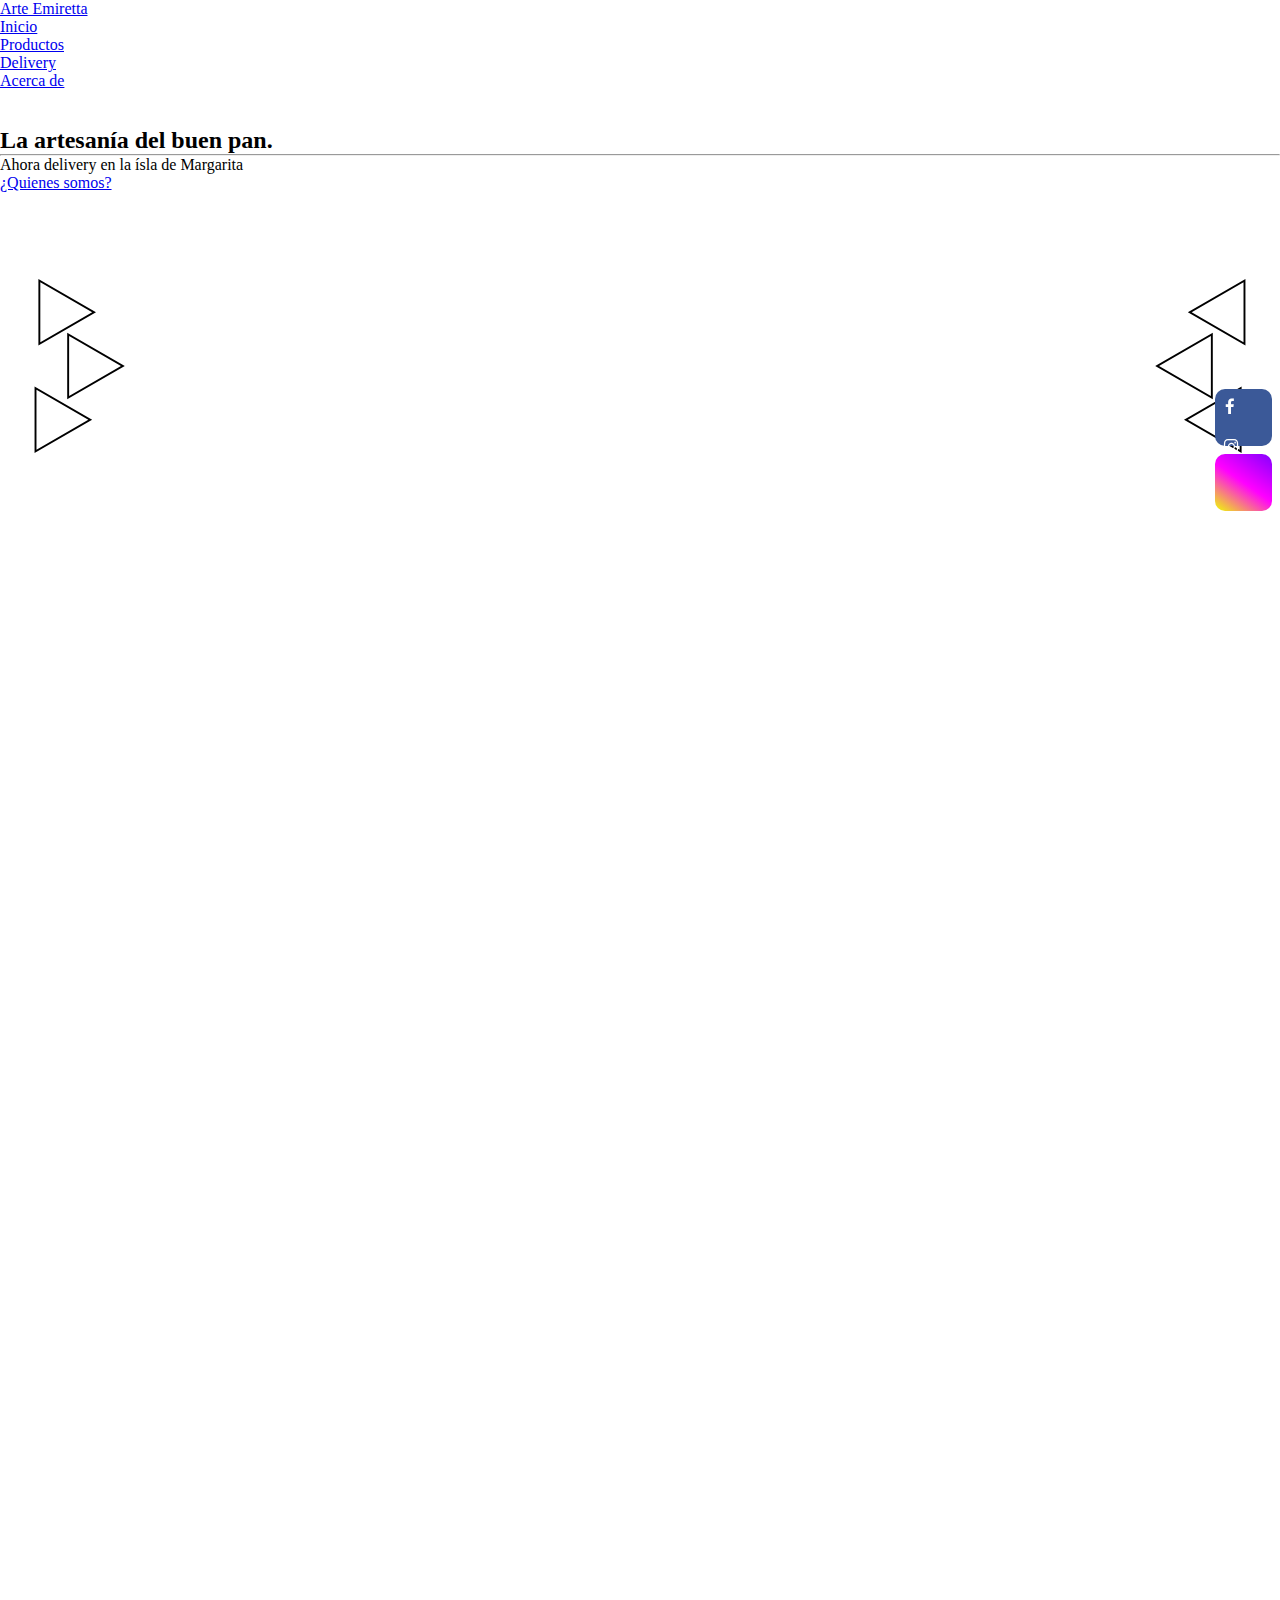
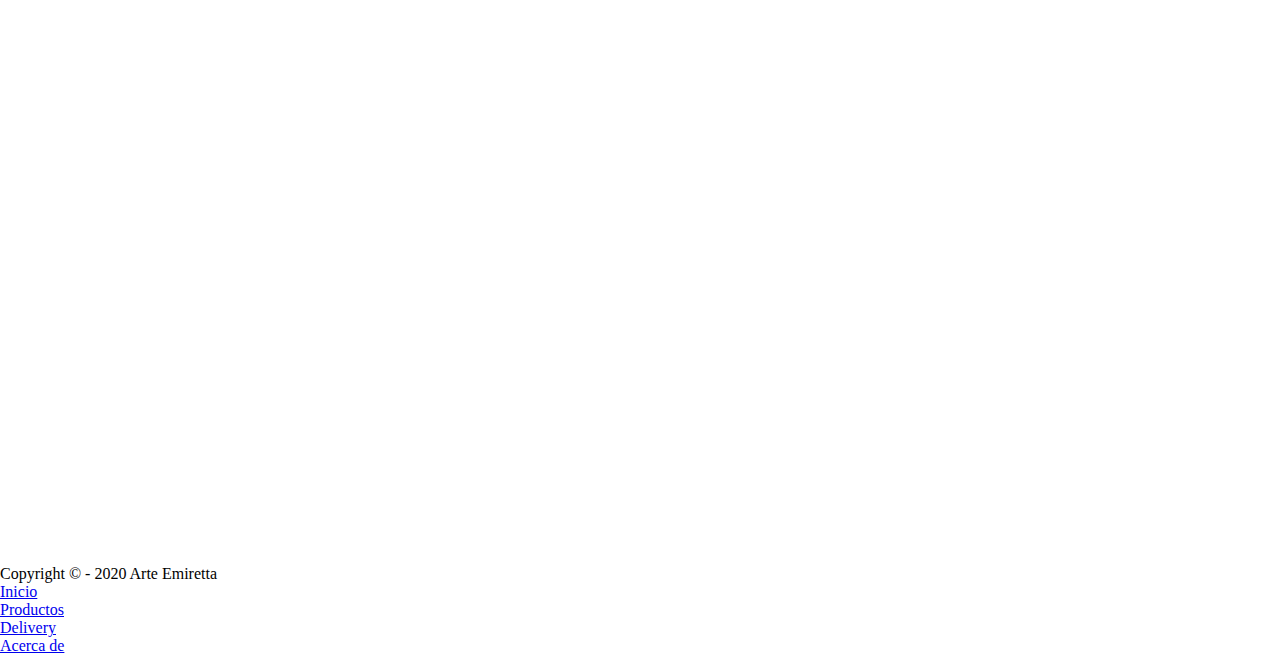
==== index.html @ f60ba261 "Add files via upload" ====
<!doctype html>
<html lang="es">
  <head>
    <meta charset="utf-8">
    <meta name="viewport" content="width=device-width, initial-scale=1, shrink-to-fit=no">
    <meta name="description" content="">
    <meta name="author" content="Cesar Marcano">
    <title>Arte Emiretta</title>
    <link rel="stylesheet" href="https://cdnjs.cloudflare.com/ajax/libs/font-awesome/4.7.0/css/font-awesome.min.css">
    <link rel="canonical" href="https://getbootstrap.com/docs/4.5/examples/product/">
    <link rel="shortcut icon" href="assets/images/fav.png" type="image/x-icon">

    <!-- Bootstrap core CSS -->
<link rel="stylesheet" href="https://stackpath.bootstrapcdn.com/bootstrap/4.5.0/css/bootstrap.min.css" integrity="sha384-9aIt2nRpC12Uk9gS9baDl411NQApFmC26EwAOH8WgZl5MYYxFfc+NcPb1dKGj7Sk" crossorigin="anonymous">

    <style>
      .bd-placeholder-img {
        font-size: 1.125rem;
        text-anchor: middle;
        -webkit-user-select: none;
        -moz-user-select: none;
        -ms-user-select: none;
        user-select: none;
      }

      @media (min-width: 768px) {
        .bd-placeholder-img-lg {
          font-size: 3.5rem;
        }
      }
    </style>
    <!-- Custom styles for this template -->
    <link href="product.css" rel="stylesheet">
  </head>
  <body>
    <header>
      <nav class="navbar navbar-expand-md navbar-dark fixed-top bg-dark">
        <a class="navbar-brand" href="#">Arte Emiretta</a>
        
        </button>
        <div class="collapse navbar-collapse" id="navbarCollapse">
          <ul class="navbar-nav mr-auto">
            <li class="nav-item active">
              <a class="nav-link" href="index.html">Inicio <span class="sr-only">(current)</span></a>
            </li>
            <li class="nav-item">
              <a class="nav-link" href="products.html">Productos</a>
            </li>
            <li class="nav-item">
              <a class="nav-link" href="delivery.html">Delivery</a>
            </li>
            <li class="nav-item">
              <a class="nav-link" href="about.html">Acerca de</a>
            </li>
          </ul>
        </div>
      </nav>
    </header>
        <style>
          * {
            margin:0;padding:0;
          }
          .bor::before, .bor{
            content:"";
            width:4px;
            height:15px;
            background:rgb(255, 255, 255);
            z-index: 11;
            display:block;
            border-radius:4px;
            position:absolute;
          }
          .bor {transform:rotateZ(45deg);
            top:10px;
            left:14px;
          }
          .bor::before {transform:rotateZ(-90deg);
            left:6px;
            top:-6px;
          }
          .ir-arriba {
          display: none;
          padding: 20px;
          background: #000000;
          font-size: 20px;
          color: #fff;
          cursor: pointer;
          position: fixed;
          bottom: 20px;
          right: 20px;
          width: 10px;
          height: 10px;
        }
        </style>
    <div class="icon-bar">
        <a href="https://www.facebook.com/arteemiretta" class="facebook animate__animated animate__backInDown"><i style="font-size: smaller;padding:0;"  class="fa fa-facebook"></i></a> 
        <a href="https://www.instagram.com/arteemiretta/" class="twitter animate__animated animate__backInDown"><i  style="font-size: smaller;padding:0;" class="fa fa-instagram"></i></a>
      </div>
<span class="ir-arriba icon-arrow-up2" style="z-index: 10;">
  <div class="bor"></div>
  </span>
<div class="position-relative overflow-hidden p-3 p-md-5 m-md-3 text-center bg-light">
  <div class="col-md-5 p-lg-5 mx-auto my-5">
    <h1 class="display-4 font-weight-normal" data-aos="zoom-in">Arte Emiretta</h1>
    <h2 class="display-5 font-wheight-normal">La artesanía del buen pan.</h2>
    <hr style="background:black;">
    <p class="lead font-weight-normal">Ahora delivery en la ísla de Margarita</p>
    <a class="btn btn-outline-secondary" href="#" onclick="who()">¿Quienes somos?</a>
  </div>
  <img src="assets/images/topper.svg" draggable="false" style="position:absolute;top:30%;left:0;width:15%;" alt="">
  <img src="assets/images/topper.svg" draggable="false" style="position:absolute;top:30%;right:0;width:15%;transform:rotateZ(180deg);" alt="">
</div>
<div class="container"></div>
<div class="d-md-flex flex-md-equal w-100 my-md-3 pl-md-3">
  <div data-aos="zoom-in" id="sal" class="bg-dark mr-md-3 pt-3 px-3 pt-md-5 px-md-5 text-center text-white overflow-hidden">
    <div class="my-3 py-3">
      <h2 style="color:white" class="display-5">Pan Andino</h2>
      <p style="color:white" class="lead">El ideal para Lorem ipsum dolor.</p>
    </div>
    <img src="assets/images/IMG_20200616_183259.JPG" style="max-width: 200px;" alt="">
  </div>
  <div data-aos="zoom-in" id="dul" data-aos-delay="300" class="bg-dark mr-md-3 pt-3 px-3 pt-md-5 px-md-5 text-center overflow-hidden">
    <div class="my-3 p-3">
      <h2 style="color:white" class="display-5">Pan dulce</h2>
      <p style="color:white" class="lead">And an even wittier subheading.</p>
    </div>
    <img src="assets/images/PAN DULCE -DE LECHE-.jpg" style="max-width: 365px;" alt="">  </div>
</div>

<div class="d-md-flex flex-md-equal w-100 my-md-3 pl-md-3">
  <div data-aos="zoom-in" id="sal" class="bg-dark mr-md-3 pt-3 px-3 pt-md-5 px-md-5 text-center overflow-hidden">
    <div class="my-3 p-3">
      <h2 style="color:white" class="display-5">Brioche de Queso Parmesano</h2>
      <p style="color:white" class="lead">And an even wittier subheading.</p>
    </div>
<img src="assets/images/madera.jpg" style="max-width: 450px;" alt="">  </div>
  <div data-aos="zoom-in" id="dul" data-aos-delay="300" class="bg-dark mr-md-3 pt-3 px-3 pt-md-5 px-md-5 text-center text-white overflow-hidden">
    <div class="my-3 py-3">
      <h2 style="color:white" class="display-5">Pan de Piñita</h2>
      <p style="color:white" class="lead">And an even wittier subheading.</p>
    </div>
    <img src="https://arteemiretta.github.io/home/assets/images/pinita2.jpg" style="max-width: 300px;" alt="">  </div>
</div>

<div class="d-md-flex flex-md-equal w-100 my-md-3 pl-md-3">
  <div data-aos="zoom-in" id="dul" class="bg-dark mr-md-3 pt-3 px-3 pt-md-5 px-md-5 text-center overflow-hidden">
    <div class="my-3 p-3">
      <h2 style="color:white" class="display-5">Cupcakes</h2>
      <p style="color:white" class="lead">And an even wittier subheading.</p>
    </div>
    <img src="assets/images/IMG_20200616_183259.JPG" style="max-width: 200px;" alt="">  </div>
  <div data-aos="zoom-in" id="sal" data-aos-delay="300" class="bg-dark mr-md-3 pt-3 px-3 pt-md-5 px-md-5 text-center overflow-hidden">
    <div class="my-3 py-3">
      <h2 style="color:white" class="display-5">Pan Chino</h2>
      <p style="color:white" class="lead">And an even wittier subheading.</p>
    </div>
    <img src="https://arteemiretta.github.io/home/assets/images/panchino.jpg" style="max-width: 430px;" alt="">  </div>
</div>

<div class="d-md-flex flex-md-equal w-100 my-md-3 pl-md-3">
  <div data-aos="zoom-in" id="dul" class="bg-dark mr-md-3 pt-3 px-3 pt-md-5 px-md-5 text-center overflow-hidden">
    <div class="my-3 p-3">
      <h2 style="color:white" class="display-5">Roles de Canela</h2>
      <p style="color:white" class="lead">And an even wittier subheading.</p>
    </div>
    <img src="assets/images/IMG_20200616_183259.JPG" style="max-width: 200px;" alt="">  </div>
  <div data-aos="zoom-in" id="sal" data-aos-delay="300" class="bg-dark mr-md-3 pt-3 px-3 pt-md-5 px-md-5 text-center overflow-hidden">
    <div class="my-3 py-3">
      <h2 style="color:white" class="display-5">Pan de Orégano</h2>
      <p style="color:white" class="lead">And an even wittier subheading.</p>
    </div>
    <img src="assets/images/oregano 2.jpg" style="max-width: 200px;" alt="">  </div>
</div>

<footer class="container py-5">
  <div class="row">
    <div class="col-12 col-md">
    Copyright &copy; - 2020 Arte Emiretta</small>
    </div>
    <div class="col-6 col-md">
      <a class="py-2 d-md-inline-block btn btn-light" href="index.html">Inicio</a>
    </div>
    <div class="col-6 col-md">
      <a class="py-2 d-md-inline-block btn btn-light" href="products.html">Productos</a>
    </div>
    <div class="col-6 col-md">
      <a class="py-2 d-md-inline-block btn btn-light" href="delivery.html">Delivery</a>
    </div>
    <div class="col-6 col-md">
      <a class="py-2 d-md-inline-block btn btn-light" href="about.html">Acerca de</a>
    </div>
  </div>
</footer>
<script src="https://code.jquery.com/jquery-3.5.1.slim.min.js" integrity="sha384-DfXdz2htPH0lsSSs5nCTpuj/zy4C+OGpamoFVy38MVBnE+IbbVYUew+OrCXaRkfj" crossorigin="anonymous"></script>
      <script>window.jQuery || document.write('<script src="../assets/js/vendor/jquery.slim.min.js"><\/script>')</script><script src="../assets/dist/js/bootstrap.bundle.js"></script>
      <script src="https://code.jquery.com/jquery-latest.js"></script>
      <link href="https://unpkg.com/aos@2.3.1/dist/aos.css" rel="stylesheet">
      <script src="https://unpkg.com/aos@2.3.1/dist/aos.js"></script>
    <script src="assets/javascript/require.js"></script>
    <script src="https://cdn.jsdelivr.net/npm/sweetalert2@9"></script>
    </body>
</html>
---- product.css ----
.container {
  max-width: 960px;
}

/*
 * Custom translucent site header
 */

.site-header {
  background-color: rgba(0, 0, 0, .85);
  -webkit-backdrop-filter: saturate(180%) blur(20px);
  backdrop-filter: saturate(180%) blur(20px);
}
.site-header a {
  color: #999;
  transition: ease-in-out color .15s;
}
.site-header a:hover {
  color: #fff;
  text-decoration: none;
}

/*
 * Dummy devices (replace them with your own or something else entirely!)
 */

.product-device {
  position: absolute;
  right: 10%;
  bottom: -30%;
  width: 300px;
  height: 540px;
  background-color: #333;
  border-radius: 21px;
  -webkit-transform: rotate(30deg);
  transform: rotate(30deg);
}

.product-device::before {
  position: absolute;
  top: 10%;
  right: 10px;
  bottom: 10%;
  left: 10px;
  content: "";
  background-color: rgba(255, 255, 255, .1);
  border-radius: 5px;
}

.product-device-2 {
  top: -25%;
  right: auto;
  bottom: 0;
  left: 5%;
  background-color: #e5e5e5;
}


/*
 * Extra utilities
 */

.flex-equal > * {
  -ms-flex: 1;
  flex: 1;
}
@media (min-width: 768px) {
  .flex-md-equal > * {
    -ms-flex: 1;
    flex: 1;
  }
}

.overflow-hidden { overflow: hidden; }


.icon-bar {
  position: fixed;
  top: 50%;
  right:0;
  -webkit-transform: translateY(-50%);
  -ms-transform: translateY(-50%);
  transform: translateY(-50%);
  z-index: 1;
}

.icon-bar a {
  display: block;
  text-align: center;
  padding: 16px;
  transition: all 0.3s ease;
  color: white;
  font-size: 20px;
}

.icon-bar a:hover {
  color:wheat;
}

.facebook {
  background: #3B5998;
  color: white;
border-radius:10px;
margin:.5rem;
width:25px;
height:25px;
}

.twitter {
    background-color:fuchsia;
border-radius:10px;
margin:.5rem;
width:25px;
height:25px;
    background: linear-gradient(-145deg, rgb(132, 0, 255), fuchsia, rgb(238, 255, 0));
  color: white;
}
.facebook > i {
  position:absolute;
  top:18px;
  left:18px;
  color:rgb(255, 255, 255);
}
.twitter > i {
  position:absolute;
  top:57px;
  left:17px;
  color:rgb(255, 255, 255);
}
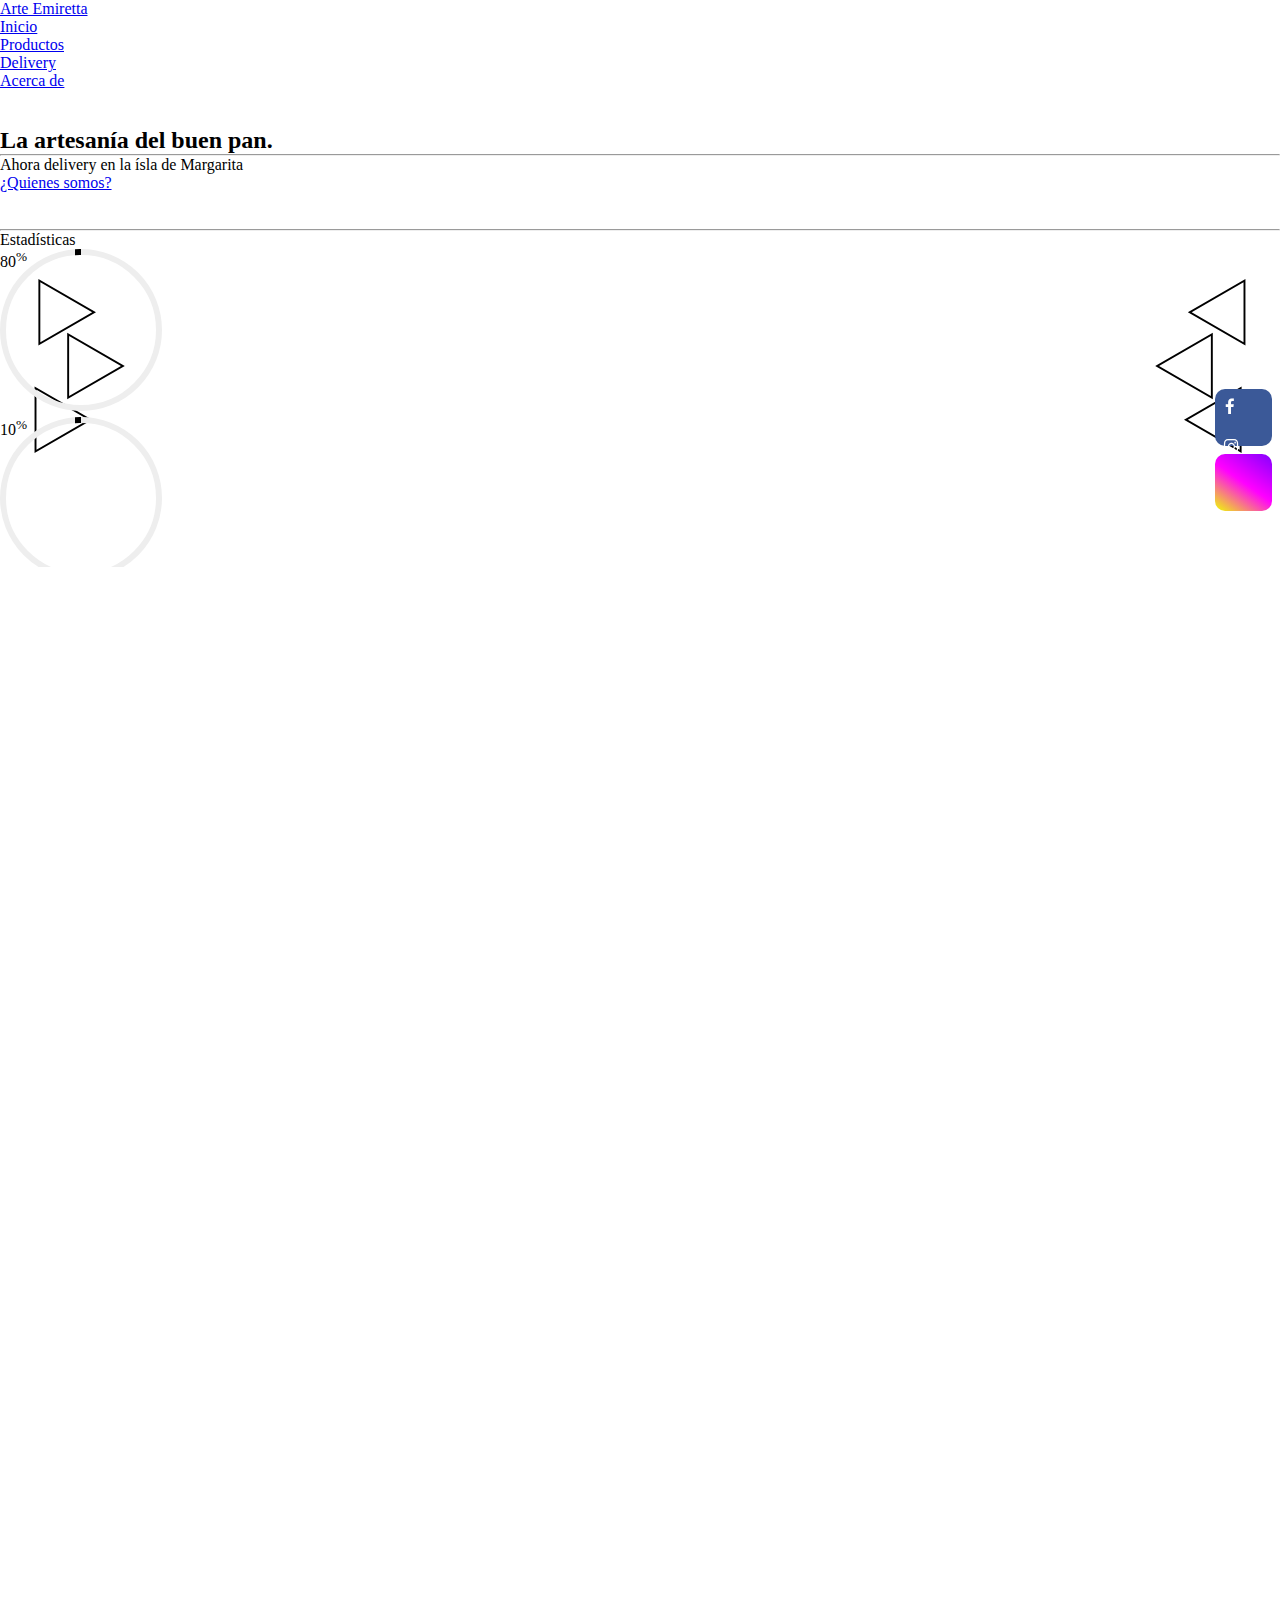
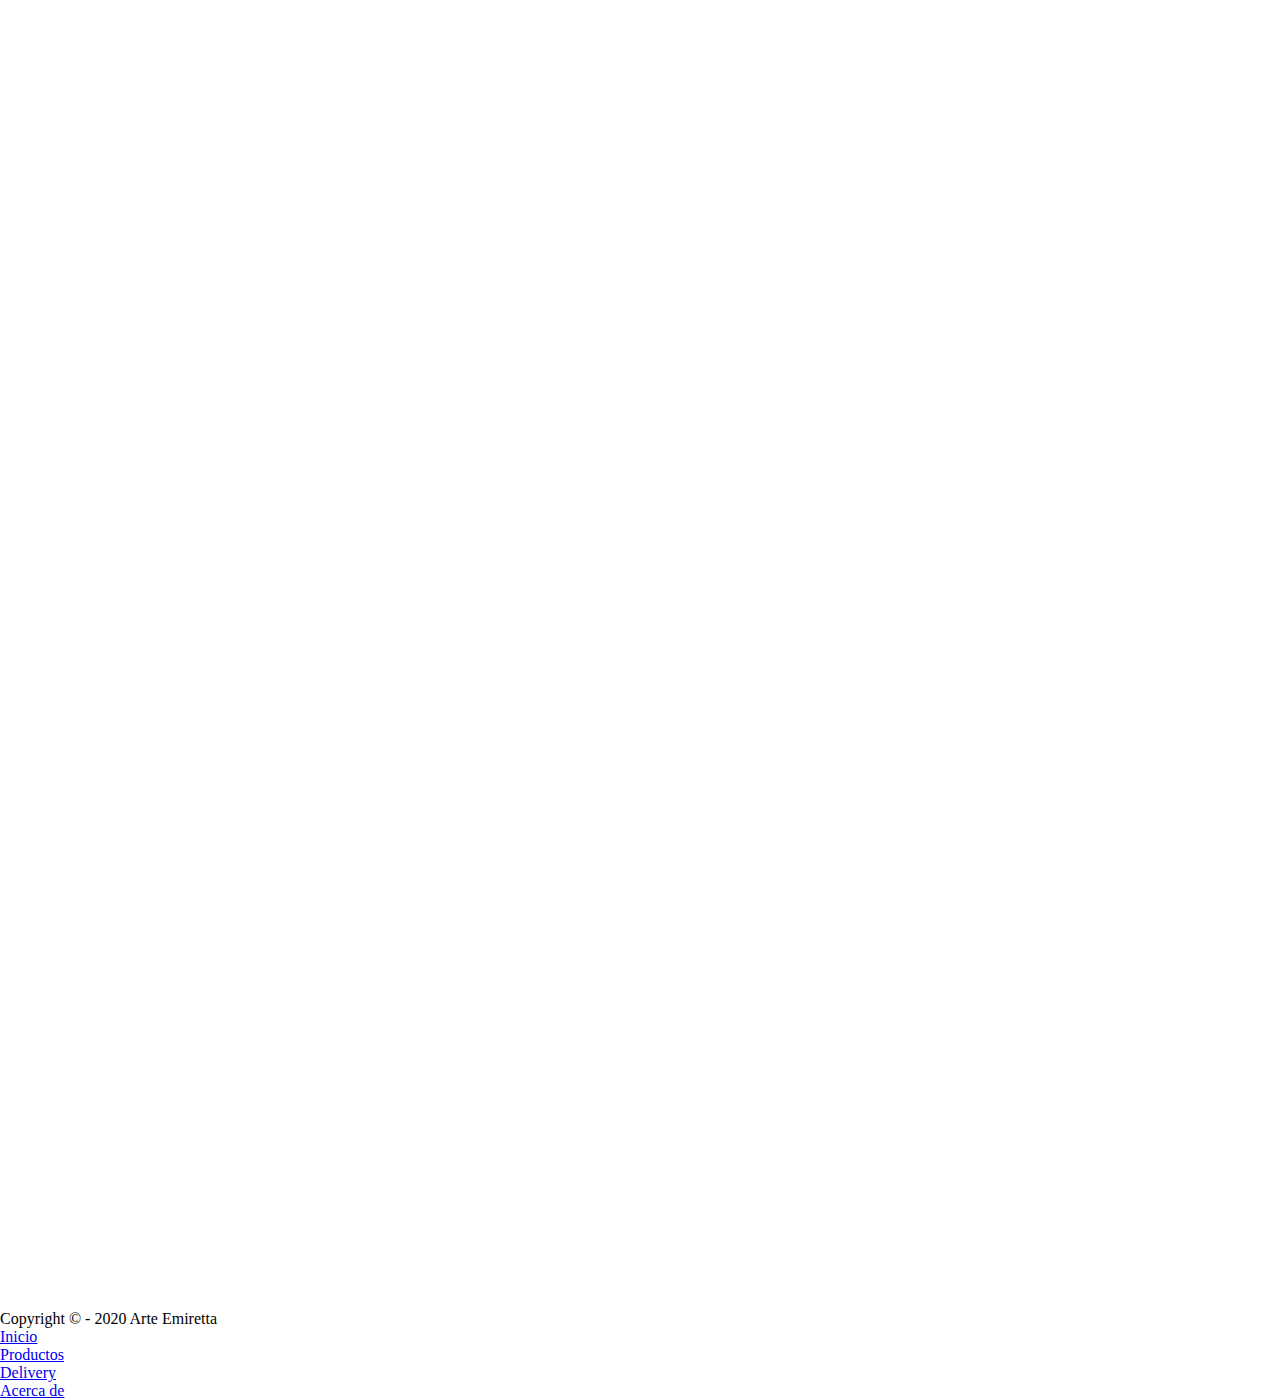
==== commit e4f6c95f: "update ç" ====
--- a/index.html
+++ b/index.html
@@ -93,8 +93,8 @@
         }
         </style>
     <div class="icon-bar">
-        <a href="https://www.facebook.com/arteemiretta" class="facebook animate__animated animate__backInDown"><i style="font-size: smaller;padding:0;"  class="fa fa-facebook"></i></a> 
-        <a href="https://www.instagram.com/arteemiretta/" class="twitter animate__animated animate__backInDown"><i  style="font-size: smaller;padding:0;" class="fa fa-instagram"></i></a>
+        <a href="https://www.facebook.com/arteemiretta" target="blank" class="facebook animate__animated animate__backInDown"><i style="font-size: smaller;padding:0;"  class="fa fa-facebook"></i></a> 
+        <a href="https://www.instagram.com/arteemiretta/" target="blank" class="twitter animate__animated animate__backInDown"><i  style="font-size: smaller;padding:0;" class="fa fa-instagram"></i></a>
       </div>
 <span class="ir-arriba icon-arrow-up2" style="z-index: 10;">
   <div class="bor"></div>
@@ -110,6 +110,49 @@
   <img src="assets/images/topper.svg" draggable="false" style="position:absolute;top:30%;left:0;width:15%;" alt="">
   <img src="assets/images/topper.svg" draggable="false" style="position:absolute;top:30%;right:0;width:15%;transform:rotateZ(180deg);" alt="">
 </div>
+
+
+<div class="position-relative overflow-hidden p-3 p-md-5 m-md-3 text-center bg-dark text-white">
+  <div class="col-md-5 p-lg-5 mx-auto my-5">
+    <h1 class="display-4 font-weight-normal" data-aos="zoom-in">Arte Emiretta</h1>
+    <hr style="background:white;">
+    <p class="lead font-weight-normal">Estadísticas</p>
+    
+
+
+
+
+    <div class="progress mx-auto" data-value='80'>
+      <span class="progress-left">
+                    <span class="progress-bar border-primary"></span>
+      </span>
+      <span class="progress-right">
+                    <span class="progress-bar border-primary"></span>
+      </span>
+      <div class="progress-value w-100 h-100 rounded-circle d-flex align-items-center justify-content-center">
+        <div class="h2 font-weight-bold">80<sup class="small">%</sup></div>
+      </div>
+    </div><br>
+
+    <div class="progress mx-auto" data-value='10'>
+      <span class="progress-left">
+                    <span class="progress-bar border-primary"></span>
+      </span>
+      <span class="progress-right">
+                    <span class="progress-bar border-primary"></span>
+      </span>
+      <div class="progress-value w-100 h-100 rounded-circle d-flex align-items-center justify-content-center">
+        <div class="h2 font-weight-bold">10<sup class="small">%</sup></div>
+      </div>
+    </div>
+
+
+  </div>
+</div>
+
+
+
+
 <div class="container"></div>
 <div class="d-md-flex flex-md-equal w-100 my-md-3 pl-md-3">
   <div data-aos="zoom-in" id="sal" class="bg-dark mr-md-3 pt-3 px-3 pt-md-5 px-md-5 text-center text-white overflow-hidden">
@@ -135,7 +178,7 @@
     </div>
 <img src="assets/images/madera.jpg" style="max-width: 450px;" alt="">  </div>
   <div data-aos="zoom-in" id="dul" data-aos-delay="300" class="bg-dark mr-md-3 pt-3 px-3 pt-md-5 px-md-5 text-center text-white overflow-hidden">
-    <div class="my-3 py-3">
+    <div class="my-3 py-3"> 
       <h2 style="color:white" class="display-5">Pan de Piñita</h2>
       <p style="color:white" class="lead">And an even wittier subheading.</p>
     </div>
@@ -171,6 +214,29 @@
     </div>
     <img src="assets/images/oregano 2.jpg" style="max-width: 200px;" alt="">  </div>
 </div>
+
+<div class="d-md-flex flex-md-equal w-100 my-md-3 pl-md-3">
+  <div data-aos="zoom-in" id="dul" class="bg-dark mr-md-3 pt-3 px-3 pt-md-5 px-md-5 text-center overflow-hidden">
+    <div class="my-3 p-3">
+      <h2 style="color:white" class="display-5">Golfeados</h2>
+      <p style="color:white" class="lead">And an even wittier subheading.</p>
+    </div>
+    <img src="assets/images/rol.JPG" style="max-width: 380px;" alt="">  </div>
+  <div data-aos="zoom-in" id="sal" data-aos-delay="300" class="bg-dark mr-md-3 pt-3 px-3 pt-md-5 px-md-5 text-center overflow-hidden">
+    <div class="my-3 py-3">
+      <h2 style="color:white" class="display-5">Cachitos de Jamón/Queso</h2>
+      <p style="color:white" class="lead">And an even wittier subheading.</p>
+    </div>
+    <img src="assets/images/oregano 2.jpg" style="max-width: 200px;" alt="">  </div>
+</div>
+
+
+
+
+
+
+
+
 
 <footer class="container py-5">
   <div class="row">
@@ -178,21 +244,21 @@
     Copyright &copy; - 2020 Arte Emiretta</small>
     </div>
     <div class="col-6 col-md">
-      <a class="py-2 d-md-inline-block btn btn-light" href="index.html">Inicio</a>
-    </div>
-    <div class="col-6 col-md">
-      <a class="py-2 d-md-inline-block btn btn-light" href="products.html">Productos</a>
-    </div>
-    <div class="col-6 col-md">
-      <a class="py-2 d-md-inline-block btn btn-light" href="delivery.html">Delivery</a>
-    </div>
-    <div class="col-6 col-md">
-      <a class="py-2 d-md-inline-block btn btn-light" href="about.html">Acerca de</a>
+      <a class="py-2 d-md-inline-block btn btn-dark" style="margin-bottom:0.5em;" href="index.html">Inicio</a>
+    </div>
+    <div class="col-6 col-md">
+      <a class="py-2 d-md-inline-block btn btn-dark" style="margin-bottom:0.5em;" href="products.html">Productos</a>
+    </div>
+    <div class="col-6 col-md">
+      <a class="py-2 d-md-inline-block btn btn-dark" style="margin-bottom:0.5em;" href="delivery.html">Delivery</a>
+    </div>
+    <div class="col-6 col-md">
+      <a class="py-2 d-md-inline-block btn btn-dark" style="margin-bottom:0.5em;" href="about.html">Acerca de</a>
     </div>
   </div>
 </footer>
 <script src="https://code.jquery.com/jquery-3.5.1.slim.min.js" integrity="sha384-DfXdz2htPH0lsSSs5nCTpuj/zy4C+OGpamoFVy38MVBnE+IbbVYUew+OrCXaRkfj" crossorigin="anonymous"></script>
-      <script>window.jQuery || document.write('<script src="../assets/js/vendor/jquery.slim.min.js"><\/script>')</script><script src="../assets/dist/js/bootstrap.bundle.js"></script>
+      <script>window.jQuery || document.write('<script src="../assets/js/vendor/jquery.slim.min.js"><\/script>')</script>
       <script src="https://code.jquery.com/jquery-latest.js"></script>
       <link href="https://unpkg.com/aos@2.3.1/dist/aos.css" rel="stylesheet">
       <script src="https://unpkg.com/aos@2.3.1/dist/aos.js"></script>
--- a/product.css
+++ b/product.css
@@ -126,4 +126,103 @@
   top:57px;
   left:17px;
   color:rgb(255, 255, 255);
-}+}
+
+
+/*
+*
+* ==========================================
+* CUSTOM UTIL CLASSES
+* ==========================================
+*
+*/
+
+.progress {
+  width: 150px;
+  height: 150px;
+  background: none;
+  position: relative;
+}
+
+.progress::after {
+  content: "";
+  width: 100%;
+  height: 100%;
+  border-radius: 50%;
+  border: 6px solid #eee;
+  position: absolute;
+  top: 0;
+  left: 0;
+}
+
+.progress>span {
+  width: 50%;
+  height: 100%;
+  overflow: hidden;
+  position: absolute;
+  top: 0;
+  z-index: 1;
+}
+
+.progress .progress-left {
+  left: 0;
+}
+
+.progress .progress-bar {
+  width: 100%;
+  height: 100%;
+  background: none;
+  border-width: 6px;
+  border-style: solid;
+  position: absolute;
+  top: 0;
+}
+
+.progress .progress-left .progress-bar {
+  left: 100%;
+  border-top-right-radius: 80px;
+  border-bottom-right-radius: 80px;
+  border-left: 0;
+  -webkit-transform-origin: center left;
+  transform-origin: center left;
+}
+
+.progress .progress-right {
+  right: 0;
+}
+
+.progress .progress-right .progress-bar {
+  left: -100%;
+  border-top-left-radius: 80px;
+  border-bottom-left-radius: 80px;
+  border-right: 0;
+  -webkit-transform-origin: center right;
+  transform-origin: center right;
+}
+
+.progress .progress-value {
+  position: absolute;
+  top: 0;
+  left: 0;
+}
+
+/*
+*
+* ==========================================
+* FOR DEMO PURPOSE
+* ==========================================
+*
+*/
+
+
+.rounded-lg {
+  border-radius: 1rem;
+}
+
+.text-gray {
+  color: #aaa;
+}
+
+div.h4 {
+  line-height: 1rem;
+}
